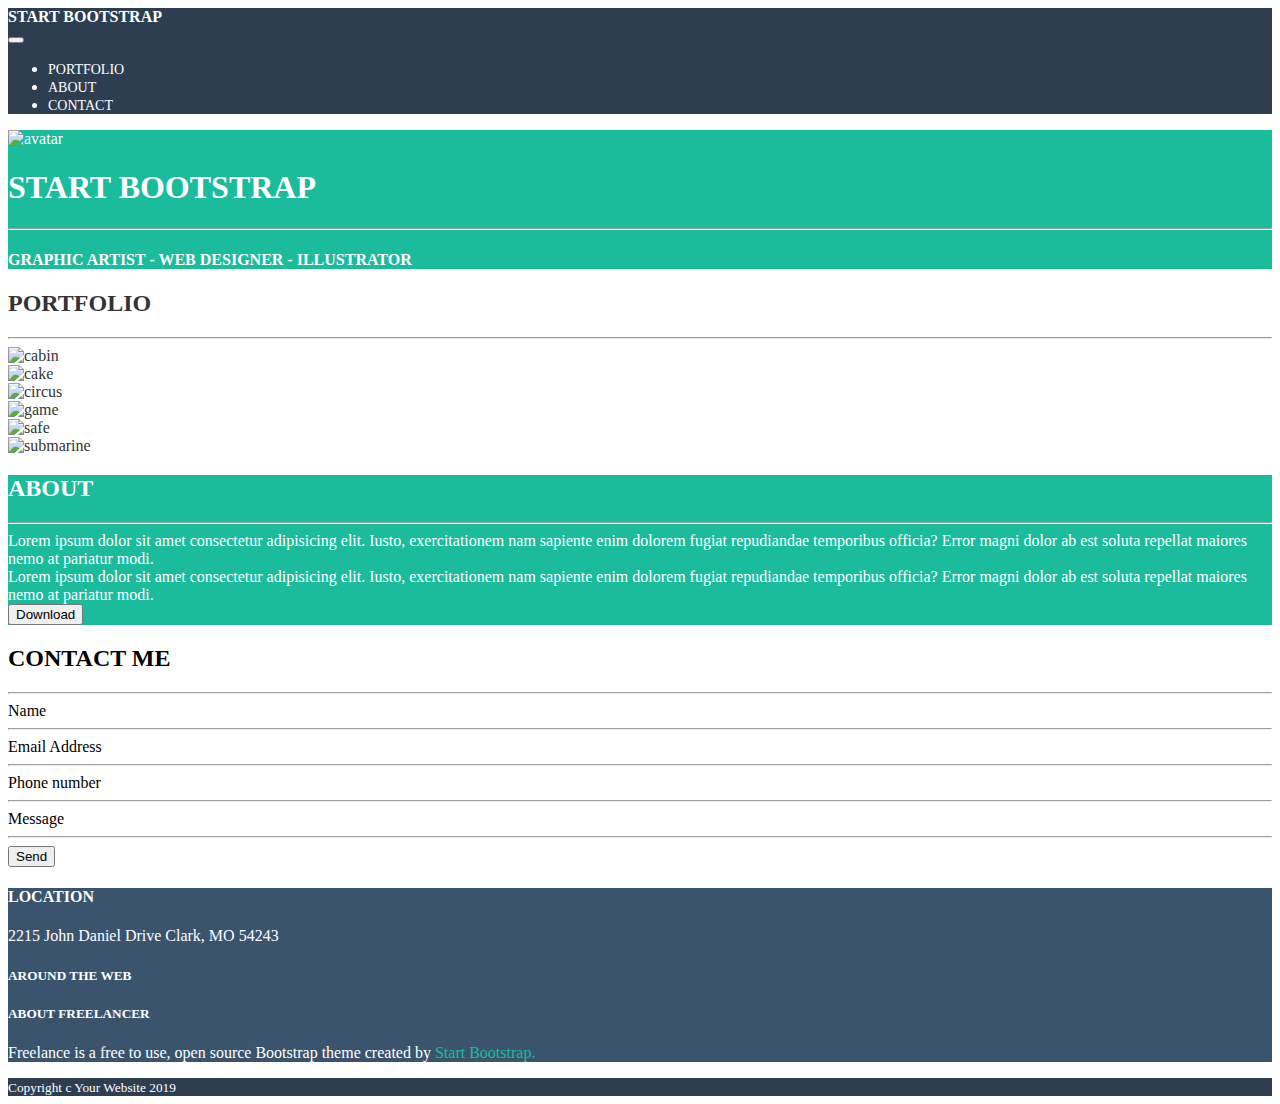
==== test.html @ df94964f "Aggiunto pseudo elemento "spacer" su section "hero"" ====
<!DOCTYPE html>
<html lang="en">
<head>
    <meta charset="UTF-8">
    <meta http-equiv="X-UA-Compatible" content="IE=edge">
    <meta name="viewport" content="width=device-width, initial-scale=1.0">
    <title>Bootstrap freelancer</title>
    <!-- Bootstrap -->
    <link href="https://cdn.jsdelivr.net/npm/bootstrap@5.2.2/dist/css/bootstrap.min.css" rel="stylesheet" integrity="sha384-Zenh87qX5JnK2Jl0vWa8Ck2rdkQ2Bzep5IDxbcnCeuOxjzrPF/et3URy9Bv1WTRi" crossorigin="anonymous">
    <!-- /Bootstrap -->
    <link rel="stylesheet" href="css/style.css">
</head>
<body>
    <!-- header -->
    <header class="ms-bg-secondary">
        <div class="container">
            <nav class="navbar navbar-expand-lg navbar-dark">
                <div class="container-fluid">
                <div class="logo py-4">START BOOTSTRAP</div>
                  <button class="navbar-toggler" type="button" data-bs-toggle="collapse" data-bs-target="#navbarNav" aria-controls="navbarNav" aria-expanded="false" aria-label="Toggle navigation">
                    <span class="navbar-toggler-icon"></span>
                  </button>
                  <div class="collapse navbar-collapse" id="navbarNav">
                    <ul class="navbar-nav">
                      <li class="nav-item">
                        <a class="nav-link" aria-current="page" href="#">PORTFOLIO</a>
                      </li>
                      <li class="nav-item">
                        <a class="nav-link" href="#">ABOUT</a>
                      </li>
                      <li class="nav-item dropdown">
                        <a class="nav-link" href="#">CONTACT</a>
                      </li>
                    </ul>
                  </div>
                </div>
              </nav>
        </div>
    </header>
    <!-- /header -->

    <!-- main -->
    <main>

    <!-- hero -->
        <section class="hero ms-bg-primary">
            <div class="container ms-container-small">
                <div class="row justify-content-center">
                    <div class="col-12 col-sm-8 text-center">
                        <img class="pb-4 pt-5" src="img/avatar.svg" alt="avatar">
                        <h1>START BOOTSTRAP</h1>
                        <hr>
                        <h4>GRAPHIC ARTIST - WEB DESIGNER - ILLUSTRATOR</h4>
                    </div>
                </div>
            </div>
        </section>
    <!-- /hero -->
        
    <!-- portfolio -->
        <section class="portfolio">
            <div class="container text-center py-5">
                <h2>PORTFOLIO</h2>
                <hr>
                <div class="row justify-content-center g-4">
                    <div class="card col-12 col-md-6 col-lg-4">
                        <img src="img/cabin.png" alt="cabin">
                    </div>
                    <div class="card col-12 col-md-6 col-lg-4">
                        <img src="img/cake.png" alt="cake">
                    </div>
                    <div class="card col-12 col-md-6 col-lg-4">
                        <img src="img/circus.png" alt="circus">
                    </div>
                    <div class="card col-12 col-md-6 col-lg-4">
                        <img src="img/game.png" alt="game">
                    </div>
                    <div class="card col-12 col-md-6 col-lg-4">
                        <img src="img/safe.png" alt="safe">
                    </div>
                    <div class="card col-12 col-md-6 col-lg-4">
                        <img src="img/submarine.png" alt="submarine">
                    </div>
                </div>
            </div>
        </section>
    <!-- /portfolio -->

    <!-- about -->
        <section class="about ms-bg-primary">
            <div class="container py-4">
                <h2 class="text-center">ABOUT</h2>
                <Hr>
                <div class="row justify-content-center">
                    <div class="col-8 col-md-4 col-xl-5 pb-4">
                        Lorem ipsum dolor sit amet consectetur adipisicing elit. Iusto, exercitationem nam sapiente enim dolorem fugiat repudiandae temporibus officia? Error magni dolor ab est soluta repellat maiores nemo at pariatur modi.
                    </div>
                    <div class="col-8 col-md-4 col-xl-5 pb-4">
                        Lorem ipsum dolor sit amet consectetur adipisicing elit. Iusto, exercitationem nam sapiente enim dolorem fugiat repudiandae temporibus officia? Error magni dolor ab est soluta repellat maiores nemo at pariatur modi.
                    </div>
                </div>
                <button class="row justify-content-center ms-button mx-auto my-4">Download</button>
            </div>
        </section>
    <!-- /about -->

    <!-- contact-me -->
        <section class="contact-me">
            <div class="container ms-container-small py-5">
                <h2 class="text-center">CONTACT ME</h2>
                <hr>
                <div class="row justify-content-center">
                    <div class="col-12 col-md-8 col-xl-10">
                        <div>Name</div>
                        <hr>
                        <div>Email Address</div>
                        <hr>
                        <div>Phone number</div>
                        <hr>
                        <div>Message</div>
                        <hr>
                        <button class="ms-button">Send</button>
                    </div>
                </div>
            </div>
        </section>
    <!-- /contact-me -->

    </main>
    <!-- /main -->
    
    <!-- footer -->
    <footer>
    <!-- footer - info -->
        <div class="ms-bg-secondary-light">
            <div class="container text-center py-5">
                <div class="row">
                    <div class="col-12 col-md-4">
                        <h4>LOCATION</h4>
                        <p>2215 John Daniel Drive Clark, MO 54243</p>
                    </div>
                    <div class="col-12 col-md-4">
                        <h5>AROUND THE WEB</h5>
                    </div>
                    <div class="col-12 col-md-4">
                        <h5>ABOUT FREELANCER</h5>
                        <p>Freelance is a free to use, open source Bootstrap theme created by <a href="#">Start Bootstrap.</a></p>
                    </div>
                </div>
            </div>
        </div>
    <!-- /footer - info -->

    <!-- copyright -->
        <div class="copyright text-center py-5 ms-bg-secondary">
            <small>Copyright c Your Website 2019</small>
        </div>
    <!-- /copyright -->

    </footer>
    <!-- /footer -->

    <!-- bootstrap JS lib -->
    <script src="https://cdn.jsdelivr.net/npm/bootstrap@5.2.2/dist/js/bootstrap.bundle.min.js" integrity="sha384-OERcA2EqjJCMA+/3y+gxIOqMEjwtxJY7qPCqsdltbNJuaOe923+mo//f6V8Qbsw3" crossorigin="anonymous"></script>
    <!-- /bootstrap JS lib -->
    
</body>
</html>
---- css/style.css ----
/* CORE */
@import url(variables.css);
@import url(utilities.css);
/* /CORE */


/* HEADER */

header{
    color:white;
}

.navbar{
    padding: 0;
}

.logo{
    font-weight: bold;
}

header .collapse{
    justify-content: flex-end;
}

.nav-link {
    color: white;
    text-decoration: none;
    font-size: .875rem;
}
/* /HEADER */

/* MAIN */

/* HERO */

.hero{
    color: white;
}

.hero img{
    max-width: 14.375rem;
    margin-left: auto;
    margin-right: auto;
}

.spacer {
    font-size: 1.25rem;
}

.spacer::after {
    content: '';
    width: 8.125rem;
    height: .125rem;
    background-color: currentColor;
    border-color: currentColor;
    display: block;
    margin-left: 20px;
}

.spacer::before {
    content: '';
    width: 8.125rem;
    height: .125rem;
    background-color: currentColor;
    border-color: currentColor;
    display: block;
    margin-right: 20px;
}
/* /HERO */

/* PORTFOLIO */

.portfolio{
    color: #333333;
}

.portfolio img{
    max-width: 100%;
}

.card{
    max-width: 100%;
    --bs-card-border-width: 0px;
}

/* /PORTFOLIO */

/* ABOUT */

.about{
    color: white;
}

/* /ABOUT */

/* CONTACT ME */

/* /CONTACT ME */

/* /MAIN */

/* FOOTER */

footer{
    color: white;
}

footer a{
    text-decoration: none;
    color: #1abc9c;
}
/* /FOOTER */
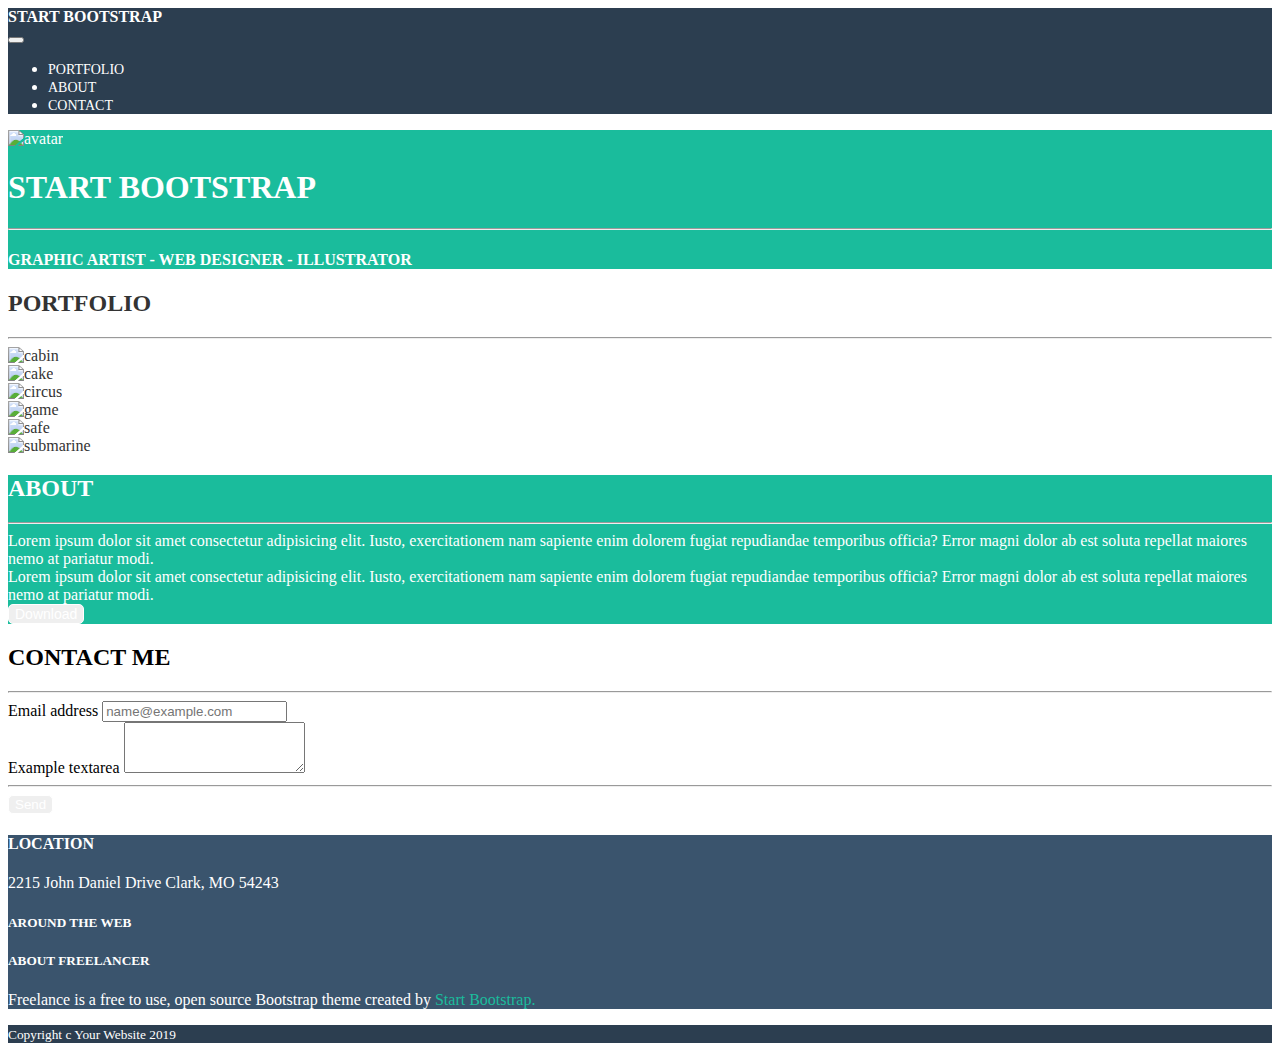
==== commit 086b400e: "Aggiunto Form + bottone" ====
--- a/test.html
+++ b/test.html
@@ -111,13 +111,14 @@
                 <hr>
                 <div class="row justify-content-center">
                     <div class="col-12 col-md-8 col-xl-10">
-                        <div>Name</div>
-                        <hr>
-                        <div>Email Address</div>
-                        <hr>
-                        <div>Phone number</div>
-                        <hr>
-                        <div>Message</div>
+                        <div class="mb-3">
+                            <label for="exampleFormControlInput1" class="form-label">Email address</label>
+                            <input type="email" class="form-control" id="exampleFormControlInput1" placeholder="name@example.com">
+                          </div>
+                          <div class="mb-3">
+                            <label for="exampleFormControlTextarea1" class="form-label">Example textarea</label>
+                            <textarea class="form-control" id="exampleFormControlTextarea1" rows="3"></textarea>
+                          </div>
                         <hr>
                         <button class="ms-button">Send</button>
                     </div>
--- a/css/style.css
+++ b/css/style.css
@@ -2,6 +2,32 @@
 @import url(variables.css);
 @import url(utilities.css);
 /* /CORE */
+
+/* COMMON */
+.spacer {
+    font-size: 1.25rem;
+}
+
+.spacer::after {
+    content: '';
+    width: 8.125rem;
+    height: .125rem;
+    background-color: currentColor;
+    border-color: currentColor;
+    display: block;
+    margin-left: 1.25rem;
+}
+
+.spacer::before {
+    content: '';
+    width: 8.125rem;
+    height: .125rem;
+    background-color: currentColor;
+    border-color: currentColor;
+    display: block;
+    margin-right: 1.25rem;
+}
+/* /COMMON */
 
 
 /* HEADER */
@@ -32,7 +58,6 @@
 /* MAIN */
 
 /* HERO */
-
 .hero{
     color: white;
 }
@@ -41,30 +66,6 @@
     max-width: 14.375rem;
     margin-left: auto;
     margin-right: auto;
-}
-
-.spacer {
-    font-size: 1.25rem;
-}
-
-.spacer::after {
-    content: '';
-    width: 8.125rem;
-    height: .125rem;
-    background-color: currentColor;
-    border-color: currentColor;
-    display: block;
-    margin-left: 20px;
-}
-
-.spacer::before {
-    content: '';
-    width: 8.125rem;
-    height: .125rem;
-    background-color: currentColor;
-    border-color: currentColor;
-    display: block;
-    margin-right: 20px;
 }
 /* /HERO */
 
@@ -91,10 +92,28 @@
     color: white;
 }
 
+.about button{
+    color: white;
+    border: 1px solid white;
+    border-radius: 5px;
+    font-size: .875rem;
+}
+
 /* /ABOUT */
 
 /* CONTACT ME */
+.contact-me .form{
+    background: transparent;
+    border: none;
+    border-radius: 0;
+    border-bottom: 1px solid lightgray;
+} 
 
+.contact-me button{
+    color: white;
+    border-radius: 5px;
+    border: 1px solid;
+}
 /* /CONTACT ME */
 
 /* /MAIN */
